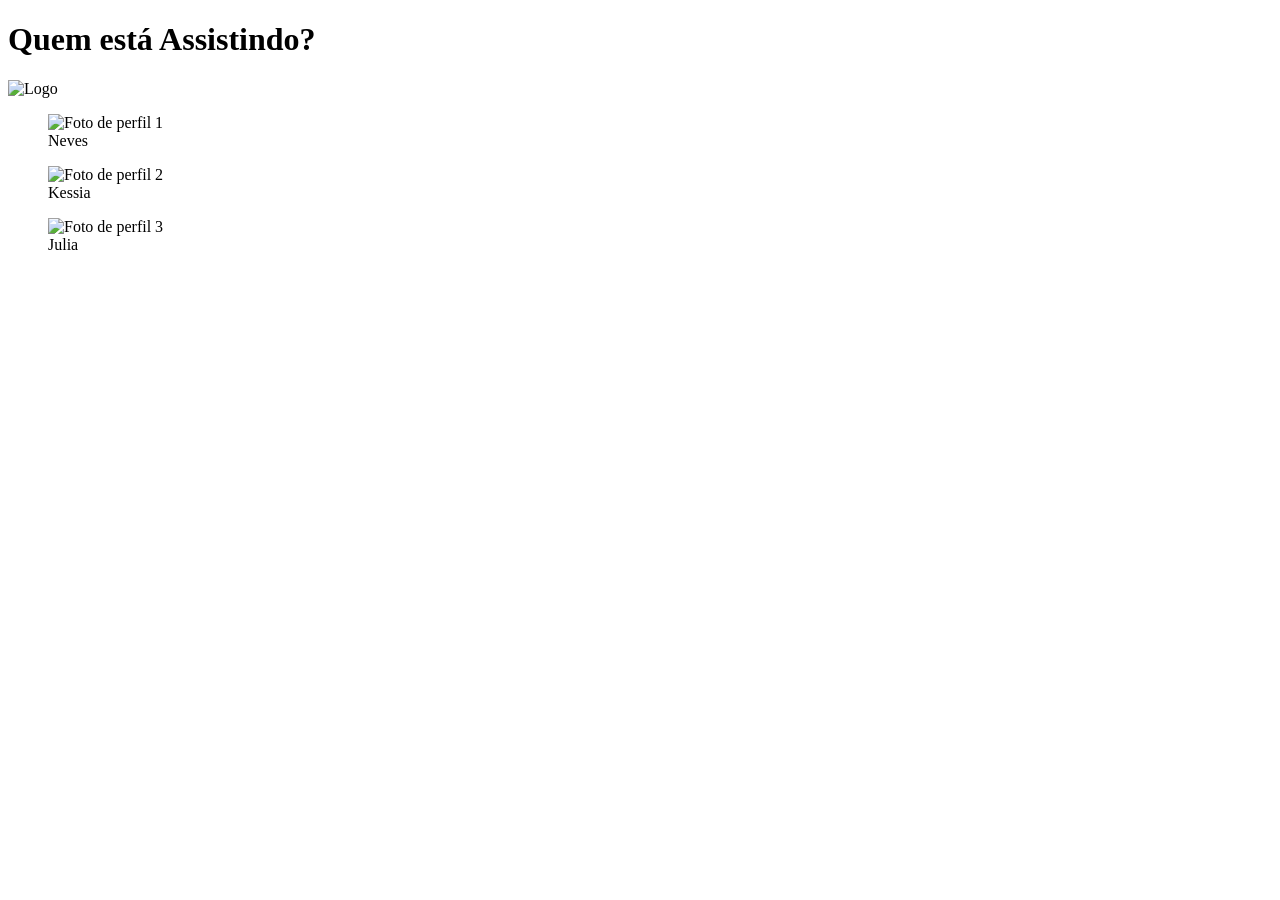
==== Index.html @ 35da4c96 "Trabalhando em uma versão de copia do Netflix" ====
<!DOCTYPE html>
<html lang="pt-br">
<head>
    <meta charset="UTF-8">
    <meta name="viewport" content="width=device-width, initial-scale=1.0">
    <title>Netflix - Quem está Assistindo</title>
    <link rel="stylesheet" href="styles/style_pgnInicial.css">
</head>
<body>
    <header>
        <nav aria-label="navegação principal"></nav>
    </header>
    <main>
        <h1>Quem está Assistindo?</h1>
        <img src="Img/png-transparent-logo-netflix-nasdaq-nflx-brand-television-copywriter-floor-television-text-rectangle.png" class="logo-canto" alt="Logo">

        <section class="perfiles" aria-label="lista de perfis">
            <article class="perfile">
                <figure>
                    <img src="Img/imagem_perfil1.png" alt="Foto de perfil 1">
                    <figcaption>Neves</figcaption>
                </figure>
            </article>
            <article class="perfile">
                <figure>
                    <img src="Img/img_perfil2.png" alt="Foto de perfil 2">
                    <figcaption>Kessia</figcaption>
                </figure>
            </article>
            <article class="perfile">
                <figure>
                    <img src="Img/img_perfil 3.png" alt="Foto de perfil 3">
                    <figcaption>Julia</figcaption>
                </figure>
            </article>
        </section>
    </main>
    <footer>
    </footer>
    <script src="Scripts/script.js"></script>
</body>
</html>
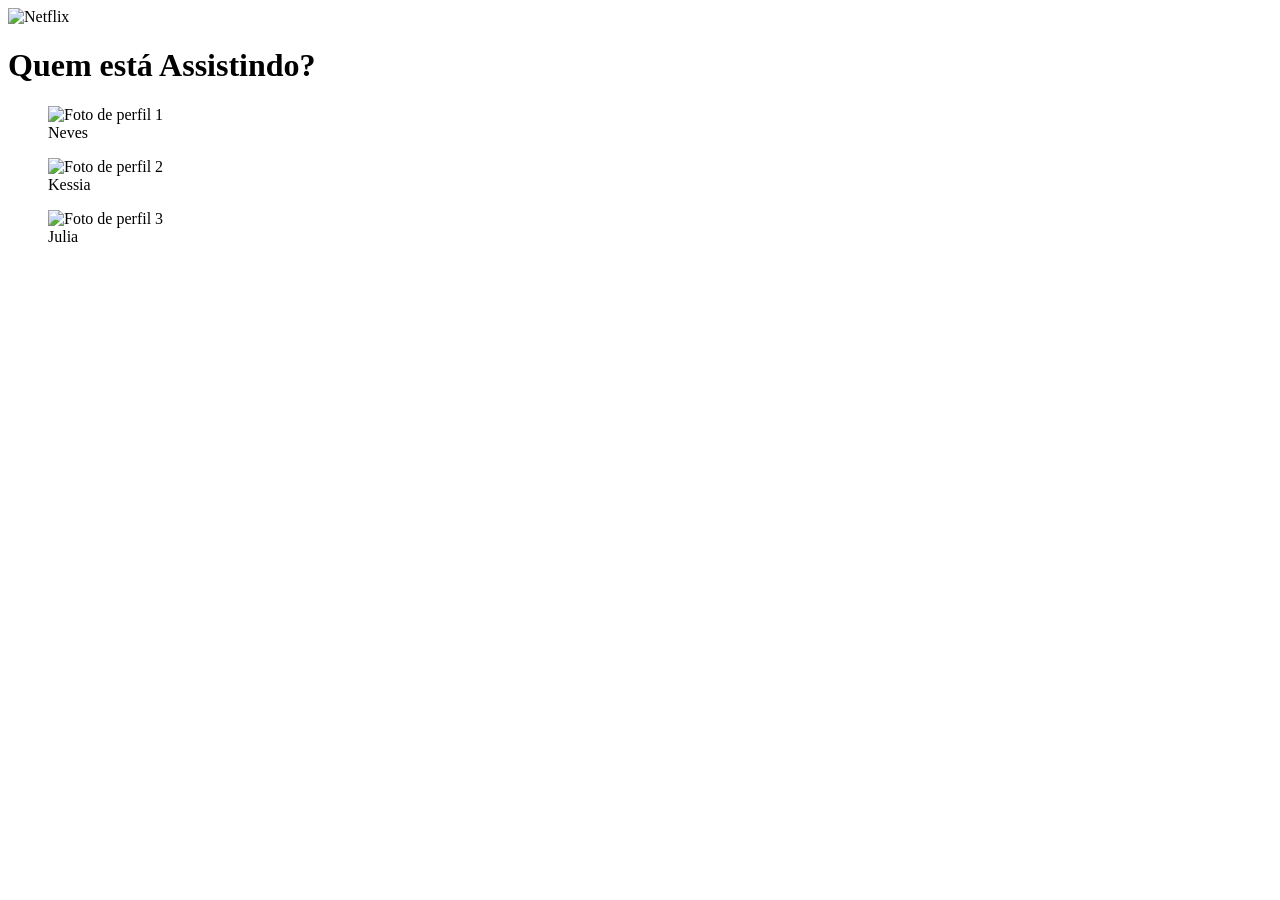
==== commit d4342a46: "Add files via upload" ====
--- a/Index.html
+++ b/Index.html
@@ -9,27 +9,30 @@
 <body>
     <header>
         <nav aria-label="navegação principal"></nav>
+        <header>
+    <img src="Img/Design_sem_nome__1_-removebg-preview.png" alt="Netflix" class="logo">
+    <nav aria-label="navegação principal"></nav>
+</header>
     </header>
     <main>
         <h1>Quem está Assistindo?</h1>
-        <img src="Img/png-transparent-logo-netflix-nasdaq-nflx-brand-television-copywriter-floor-television-text-rectangle.png" class="logo-canto" alt="Logo">
 
         <section class="perfiles" aria-label="lista de perfis">
             <article class="perfile">
                 <figure>
-                    <img src="Img/imagem_perfil1.png" alt="Foto de perfil 1">
+                    <img src="Img/perfil1.png" alt="Foto de perfil 1">
                     <figcaption>Neves</figcaption>
                 </figure>
             </article>
             <article class="perfile">
                 <figure>
-                    <img src="Img/img_perfil2.png" alt="Foto de perfil 2">
+                    <img src="Img/perfil2.png" alt="Foto de perfil 2">
                     <figcaption>Kessia</figcaption>
                 </figure>
             </article>
             <article class="perfile">
                 <figure>
-                    <img src="Img/img_perfil 3.png" alt="Foto de perfil 3">
+                    <img src="Img/perfil3.png" alt="Foto de perfil 3">
                     <figcaption>Julia</figcaption>
                 </figure>
             </article>
